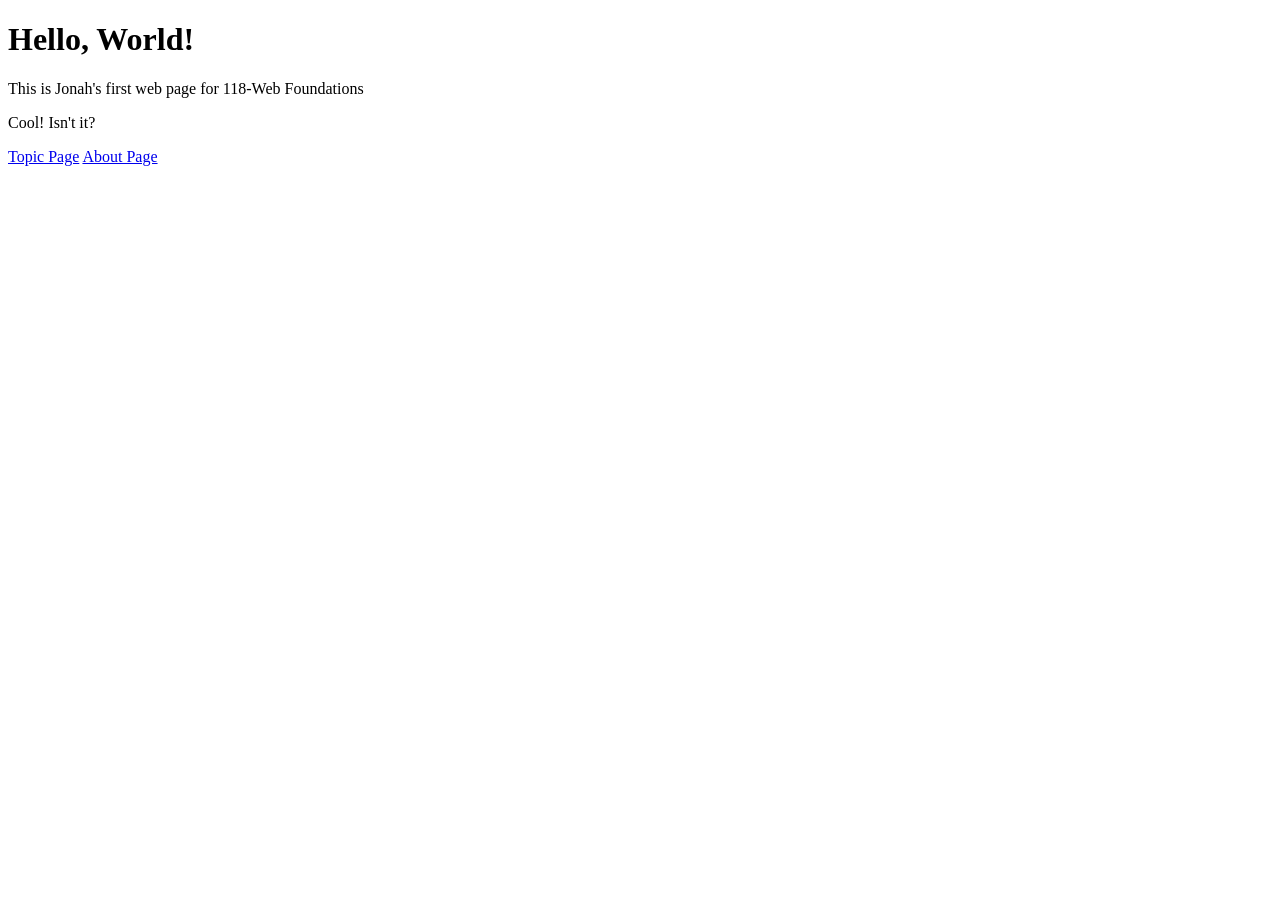
==== lab 1/index.html @ cb164596 "renamed things to be better" ====
<!DOCTYPE html>
<html lang="en">
    <head>
        <charset="UTF-8">
        
    </head>

    <body>
        <h1>Hello, World!</h1> 
        <p>This is Jonah's first web page for 118-Web Foundations</p>
        <p>Cool! Isn't it?</p>
        <a href="topic.html">Topic Page</a>
        <a href="about.html">About Page</a>
    </body>
</html>
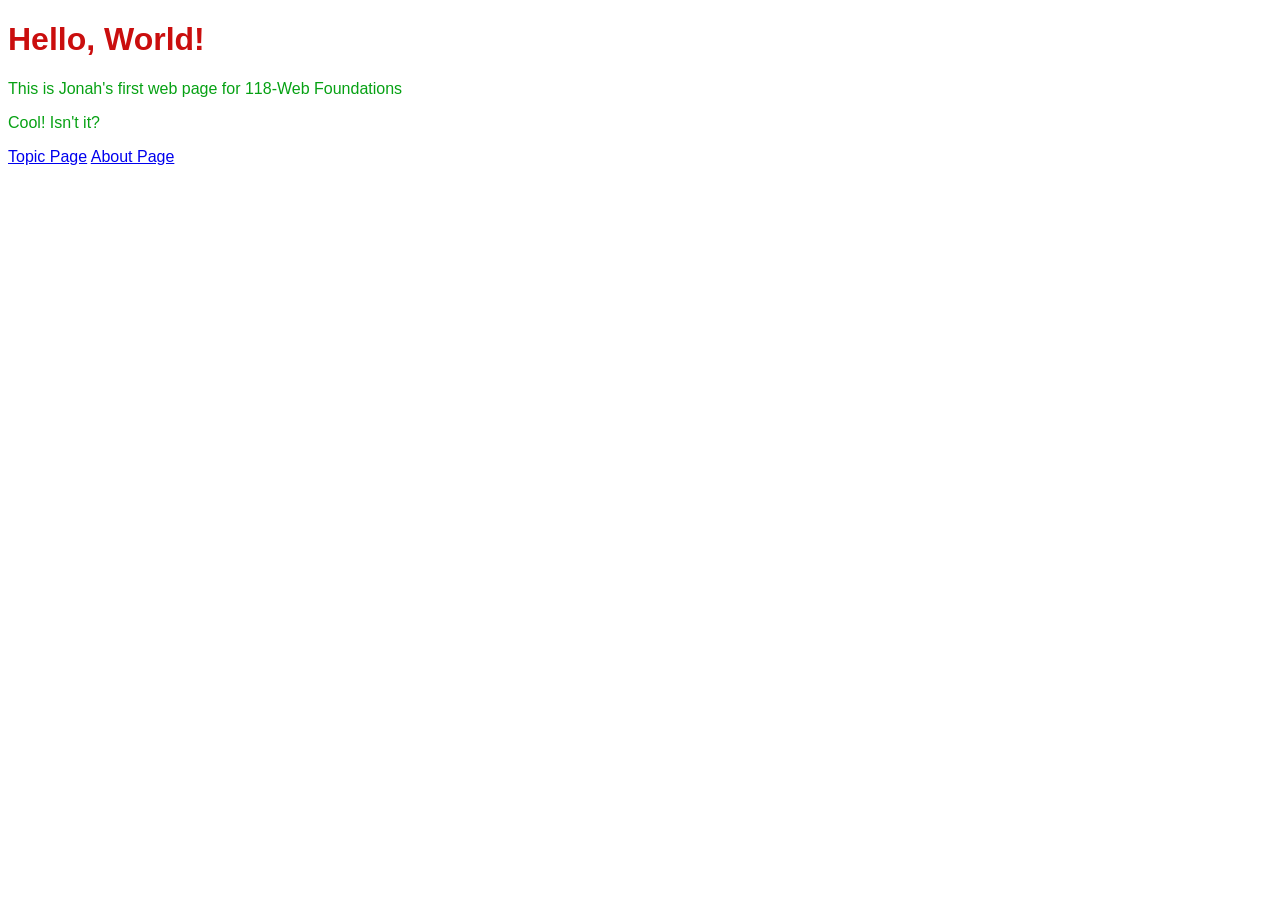
==== commit bbd5b030: "added the css links" ====
--- a/lab 1/index.html
+++ b/lab 1/index.html
@@ -2,7 +2,8 @@
 <html lang="en">
     <head>
         <charset="UTF-8">
-        
+        <title>Home Page</title>
+        <link rel="stylesheet" href="styles.css">
     </head>
 
     <body>
--- a/lab 1/styles.css
+++ b/lab 1/styles.css
@@ -0,0 +1,8 @@
+body {
+    font-family: Arial, sans-serif;}
+head {
+    color: #26c1ec}
+h1 {
+    color: #ca0e0e}
+p {
+    color: #06a113}
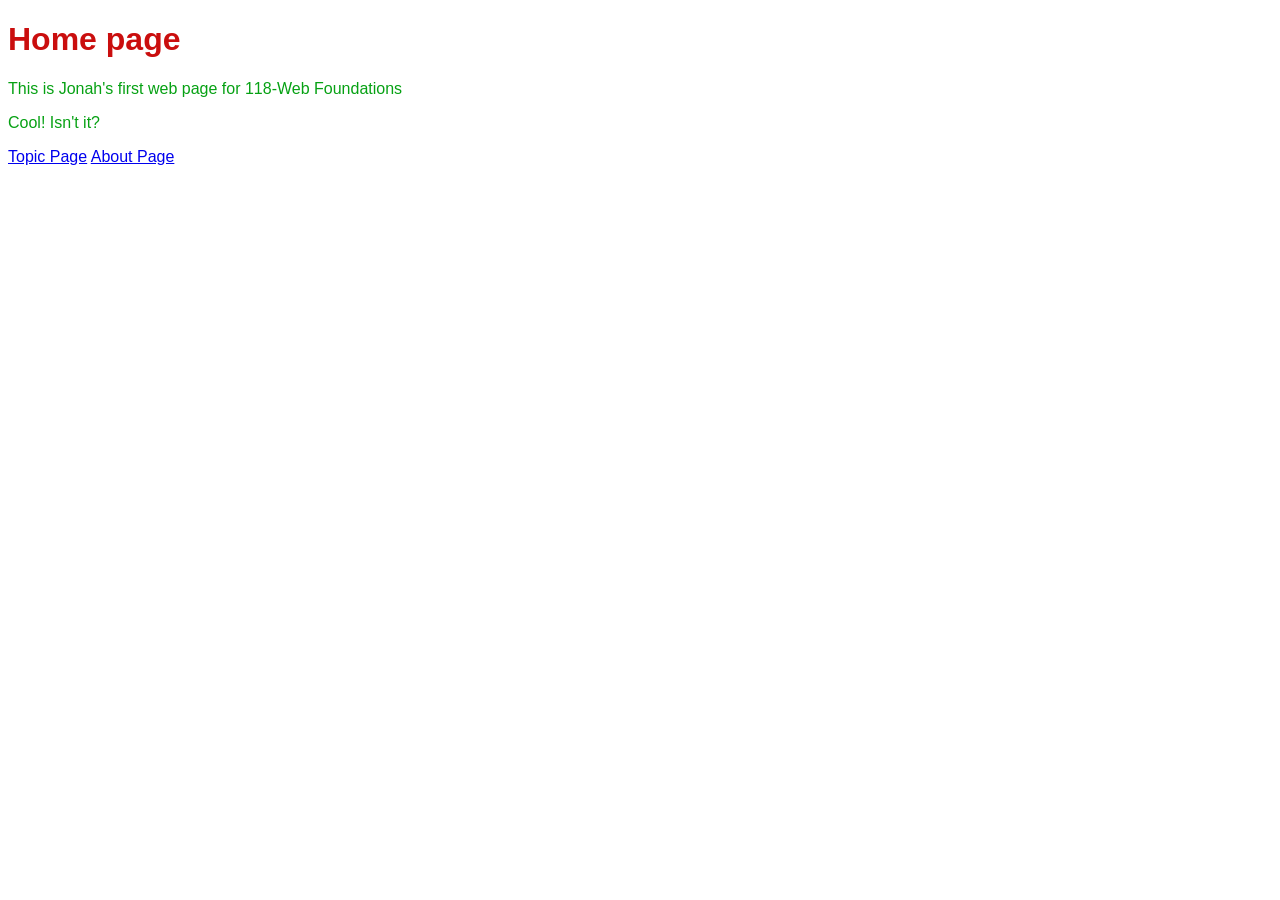
==== commit 667f3d7f: "changed heads" ====
--- a/lab 1/index.html
+++ b/lab 1/index.html
@@ -7,7 +7,7 @@
     </head>
 
     <body>
-        <h1>Hello, World!</h1> 
+        <h1>Home page</h1> 
         <p>This is Jonah's first web page for 118-Web Foundations</p>
         <p>Cool! Isn't it?</p>
         <a href="topic.html">Topic Page</a>
--- a/lab 1/styles.css
+++ b/lab 1/styles.css
@@ -1,7 +1,5 @@
 body {
     font-family: Arial, sans-serif;}
-head {
-    color: #26c1ec}
 h1 {
     color: #ca0e0e}
 p {
